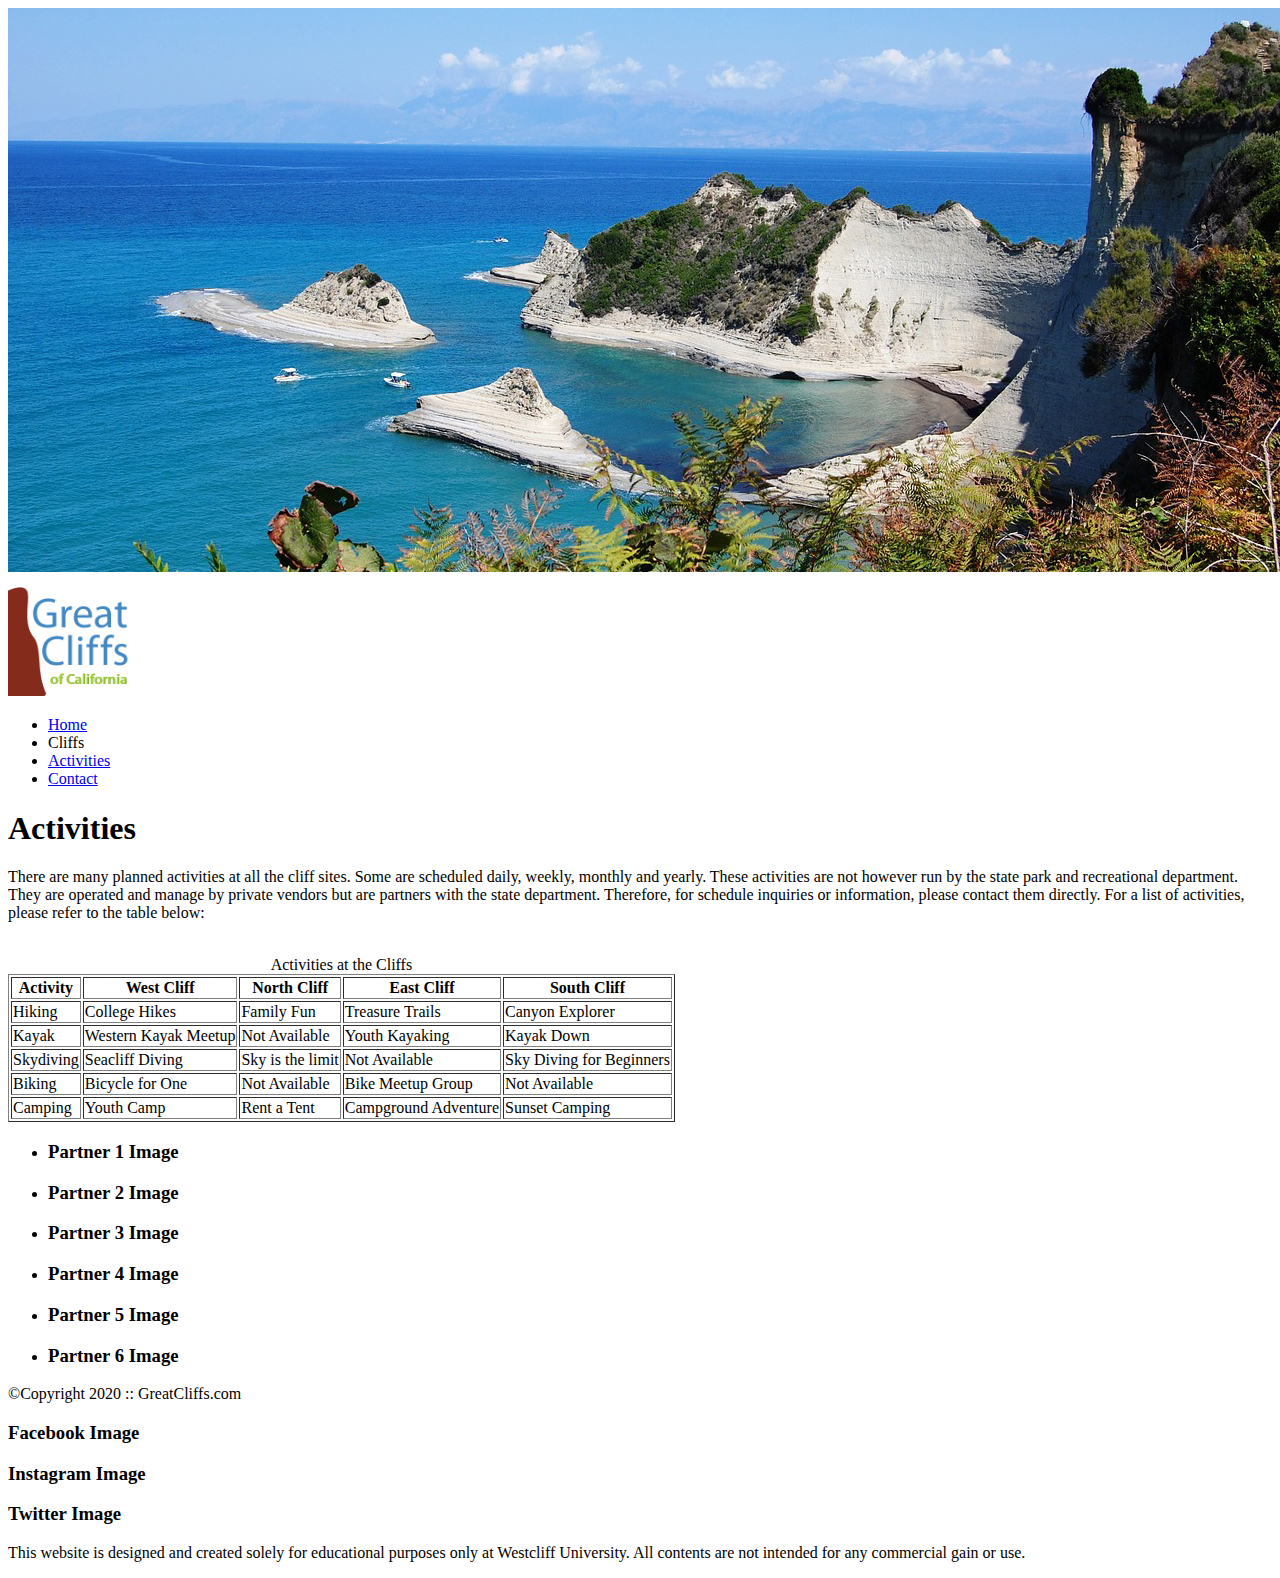
==== activities.html @ adf55887 "image folder commit" ====
<!DOCTYPE html>
<html lang="en">
<head>
    <title>Activities</title>
    <meta charset="UTF-8">
</head>
<body>
    <div class="container">
        <header>
        <img src="image/cliff_ocean.jpg" alt="Ocean View Cliff" width="1280" height="564">
            <div class="main-header">
                <div class="logo">
                    <img src="image/logo.png" alt="Great Cliffs Logo" width="125">
                </div>
                <nav class="main-menu">
                    <ul>
                        <li><a href="index.html">Home</a></li>
                        <li>Cliffs</li>
                        <li><a href="activities.html">Activities</a></li>
                        <li><a href="contact.html">Contact</a></li>
                    </ul>
                </nav>
            </div>
        </header>
        <main>
            <h1>Activities</h1>
            <p>There are many planned activities at all the cliff sites. Some are scheduled daily, weekly, monthly and yearly. These activities are not however run by the state park and recreational department. They are operated and manage by private vendors but are partners with the state department. Therefore, for schedule inquiries or information, please contact them directly. For a list of activities, please refer to the table below:</p><br>
            <table border="1">
                <caption>Activities at the Cliffs</caption>
                <thead>
                    <tr>
                        <th>Activity</th>
                        <th>West Cliff</th>
                        <th>North Cliff</th>
                        <th>East Cliff</th>
                        <th>South Cliff</th>
                    </tr>
                </thead>
                <tbody>
                    <tr>
                        <td>Hiking</td>
                        <td>College Hikes</td>
                        <td>Family Fun</td>
                        <td>Treasure Trails</td>
                        <td>Canyon Explorer</td>
                    </tr>
                    <tr>
                        <td>Kayak</td>
                        <td>Western Kayak Meetup</td>
                        <td>Not Available</td>
                        <td>Youth Kayaking</td>
                        <td>Kayak Down</td>
                    </tr>
                    <tr>
                        <td>Skydiving</td>
                        <td>Seacliff Diving</td>
                        <td>Sky is the limit</td>
                        <td>Not Available</td>
                        <td>Sky Diving for Beginners</td>
                    </tr>
                    <tr>
                        <td>Biking</td>
                        <td>Bicycle for One</td>
                        <td>Not Available</td>
                        <td>Bike Meetup Group</td>
                        <td>Not Available</td>
                    </tr>
                    <tr>
                        <td>Camping</td>
                        <td>Youth Camp</td>
                        <td>Rent a Tent</td>
                        <td>Campground Adventure</td>
                        <td>Sunset Camping</td>
                    </tr>
                </tbody>
            </table>
        </main>
        <section>
            <ul id="partners">
                <li class="partner"><h3>Partner 1 Image</h3></li>
                <li class="partner"><h3>Partner 2 Image</h3></li>
                <li class="partner"><h3>Partner 3 Image</h3></li>
                <li class="partner"><h3>Partner 4 Image</h3></li>
                <li class="partner"><h3>Partner 5 Image</h3></li>
                <li class="partner"><h3>Partner 6 Image</h3></li>
            </ul>
        </section>
        <footer>
            <div id="nondisclaimer">
                <div class="copy">&copy;Copyright 2020 :: GreatCliffs.com</div>
                <div class="social">
                    <h3>Facebook Image</h3>
                    <h3>Instagram Image</h3>
                    <h3>Twitter Image</h3>
                </div>
            </div>
            <div id="disclaimer">
                <p>This website is designed and created solely for educational purposes only at Westcliff University. All contents are not intended for any commercial gain or use.</p>
            </div>
        </footer>
    </div>
</body>
</html>
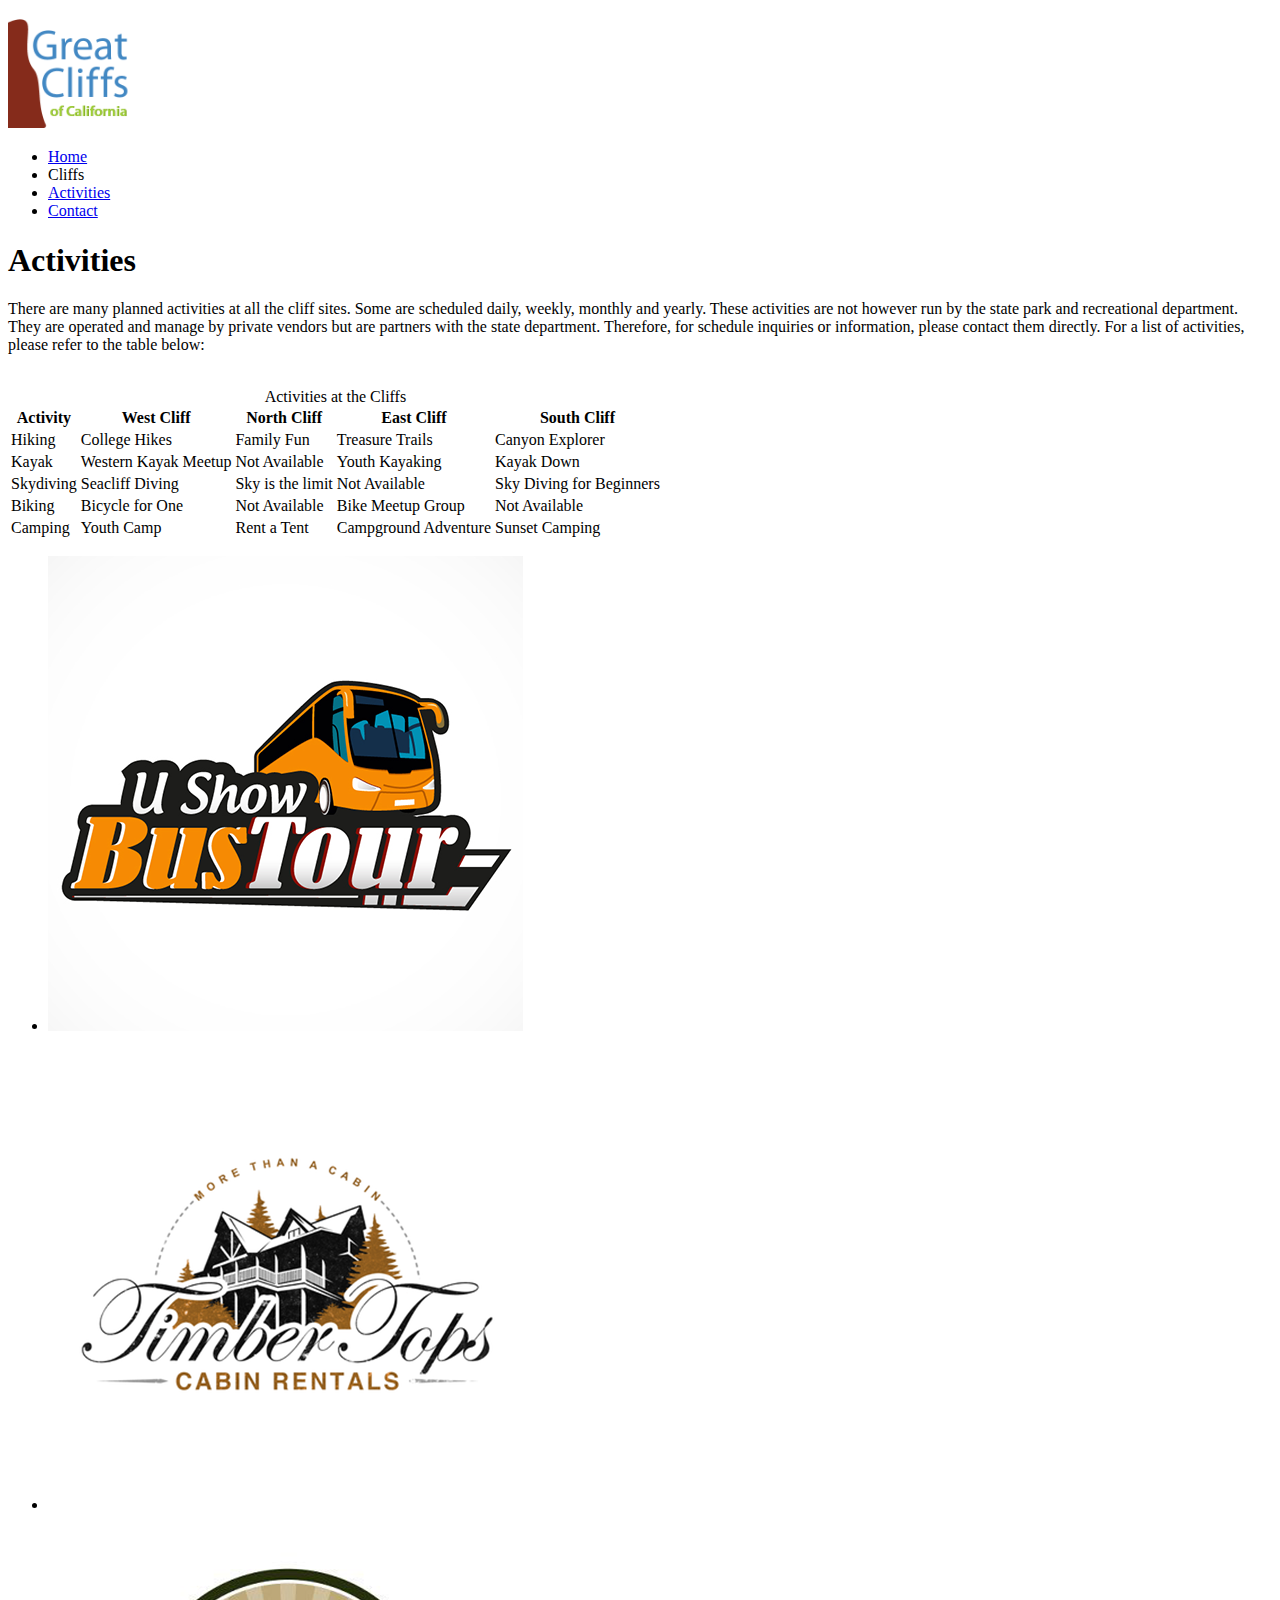
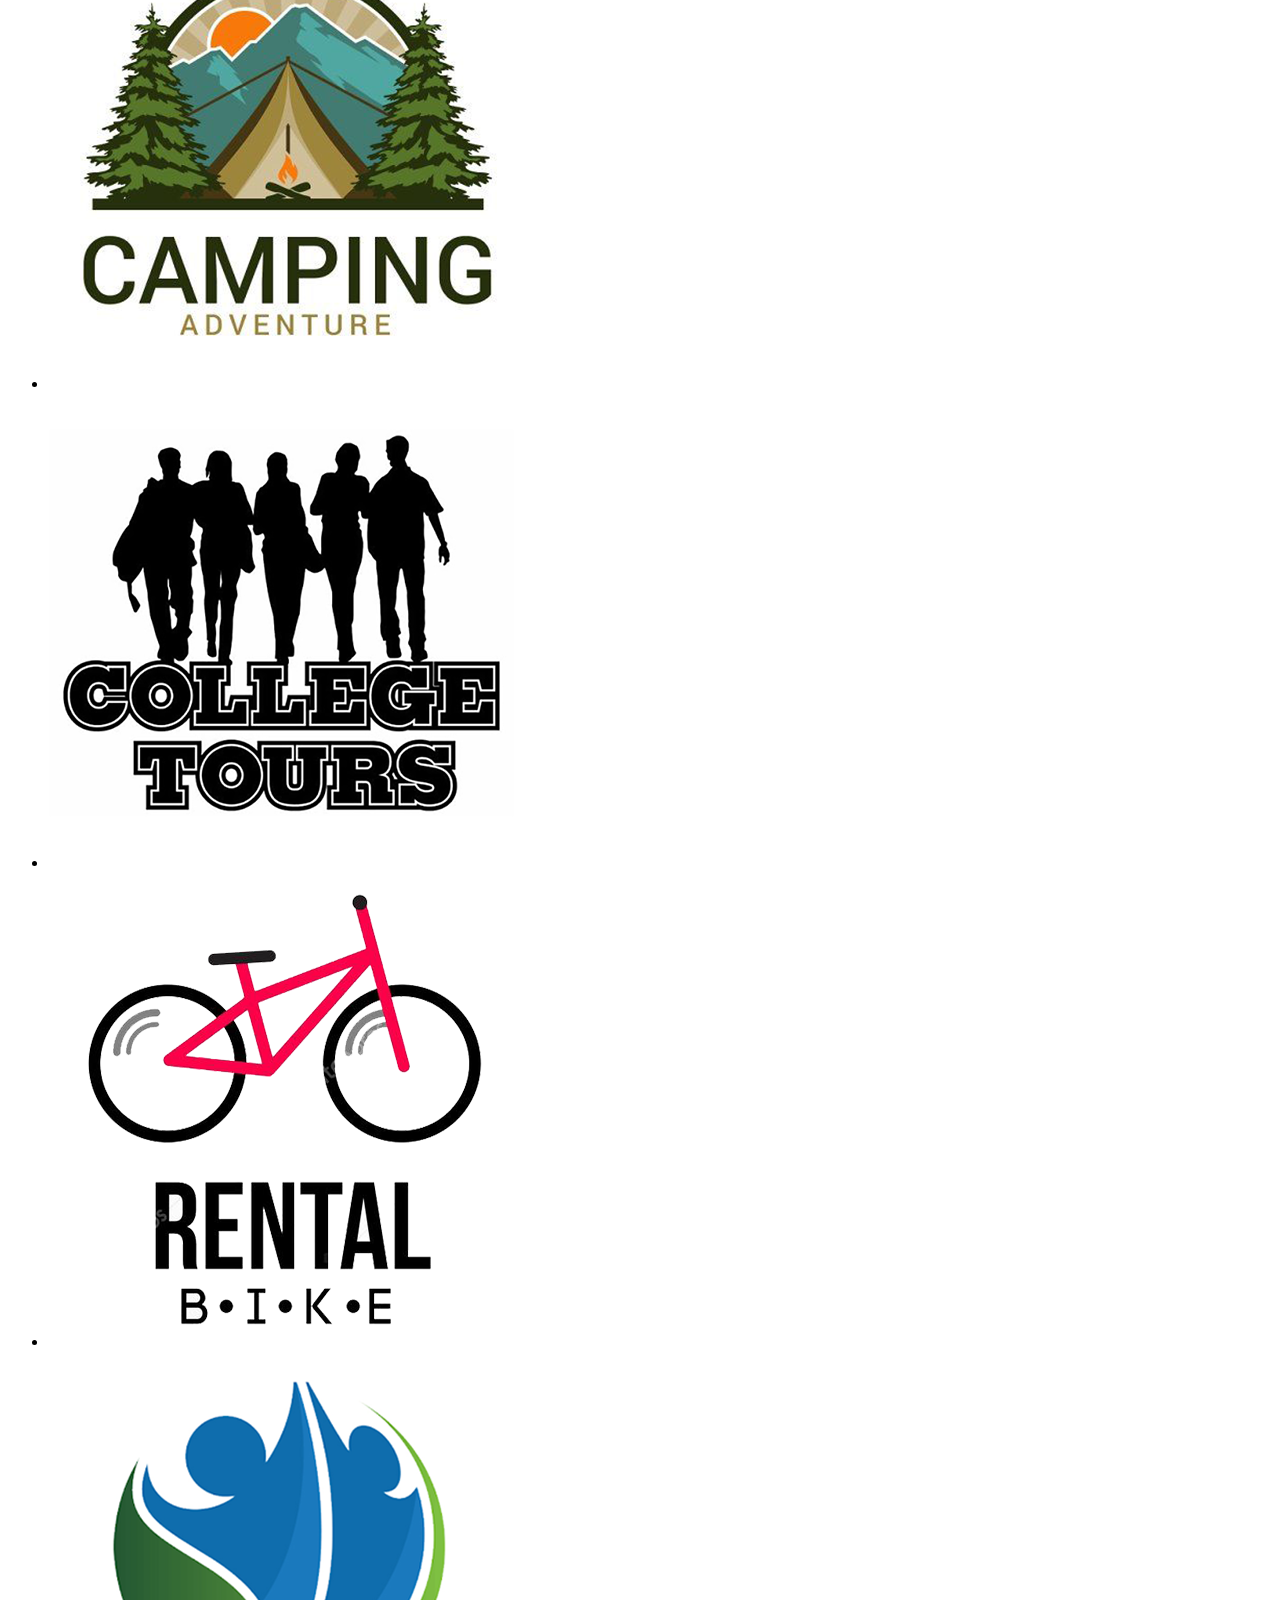
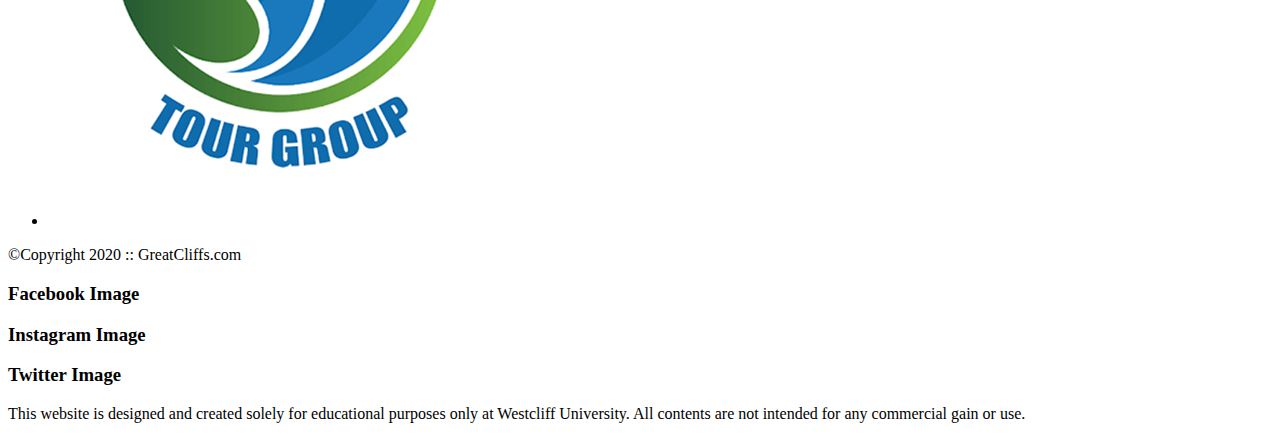
==== commit 5366ed64: "added table" ====
--- a/activities.html
+++ b/activities.html
@@ -1,13 +1,16 @@
 <!DOCTYPE html>
 <html lang="en">
 <head>
-    <title>Activities</title>
+    <title>Great Cliffs of California</title>
     <meta charset="UTF-8">
+    <link rel="stylesheet" href="styles.css">
+    <!--Embed Style Method-->
+    <link rel="stylesheet" href="https://cdnjs.cloudflare.com/ajax/libs/font-awesome/4.7.0/css/font-awesome.min.css">
+    <!--Embed Style Method-->
 </head>
-<body>
+<body id="activities">
     <div class="container">
         <header>
-        <img src="image/cliff_ocean.jpg" alt="Ocean View Cliff" width="1280" height="564">
             <div class="main-header">
                 <div class="logo">
                     <img src="image/logo.png" alt="Great Cliffs Logo" width="125">
@@ -16,7 +19,7 @@
                     <ul>
                         <li><a href="index.html">Home</a></li>
                         <li>Cliffs</li>
-                        <li><a href="activities.html">Activities</a></li>
+                        <li class="active"><a href="activities.html">Activities</a></li>
                         <li><a href="contact.html">Contact</a></li>
                     </ul>
                 </nav>
@@ -25,7 +28,7 @@
         <main>
             <h1>Activities</h1>
             <p>There are many planned activities at all the cliff sites. Some are scheduled daily, weekly, monthly and yearly. These activities are not however run by the state park and recreational department. They are operated and manage by private vendors but are partners with the state department. Therefore, for schedule inquiries or information, please contact them directly. For a list of activities, please refer to the table below:</p><br>
-            <table border="1">
+            <table class="table">
                 <caption>Activities at the Cliffs</caption>
                 <thead>
                     <tr>
@@ -77,12 +80,18 @@
         </main>
         <section>
             <ul id="partners">
-                <li class="partner"><h3>Partner 1 Image</h3></li>
-                <li class="partner"><h3>Partner 2 Image</h3></li>
-                <li class="partner"><h3>Partner 3 Image</h3></li>
-                <li class="partner"><h3>Partner 4 Image</h3></li>
-                <li class="partner"><h3>Partner 5 Image</h3></li>
-                <li class="partner"><h3>Partner 6 Image</h3></li>
+                <li class="partner">
+                    <img src="partners/partner-bustour.png" alt="Partner Bus Tours"> </li>
+                <li class="partner">
+                    <img src="partners/partner-cabinrental.png" alt="Partner Cabin Rental"> </li>
+                <li class="partner">
+                    <img src="partners/partner-campingadv.png" alt="Partner Camping Adventure"> </li>
+                <li class="partner">
+                    <img src="partners/partner-collegetours.png" alt="Partner College Tours"> </li>
+                <li class="partner">
+                    <img src="partners/partner-rentalbike.png" alt="Partner Bike Rentals"> </li>
+                <li class="partner">
+                    <img src="partners/partner-tourgroup.png" alt="Partner Tour Group"> </li>
             </ul>
         </section>
         <footer>
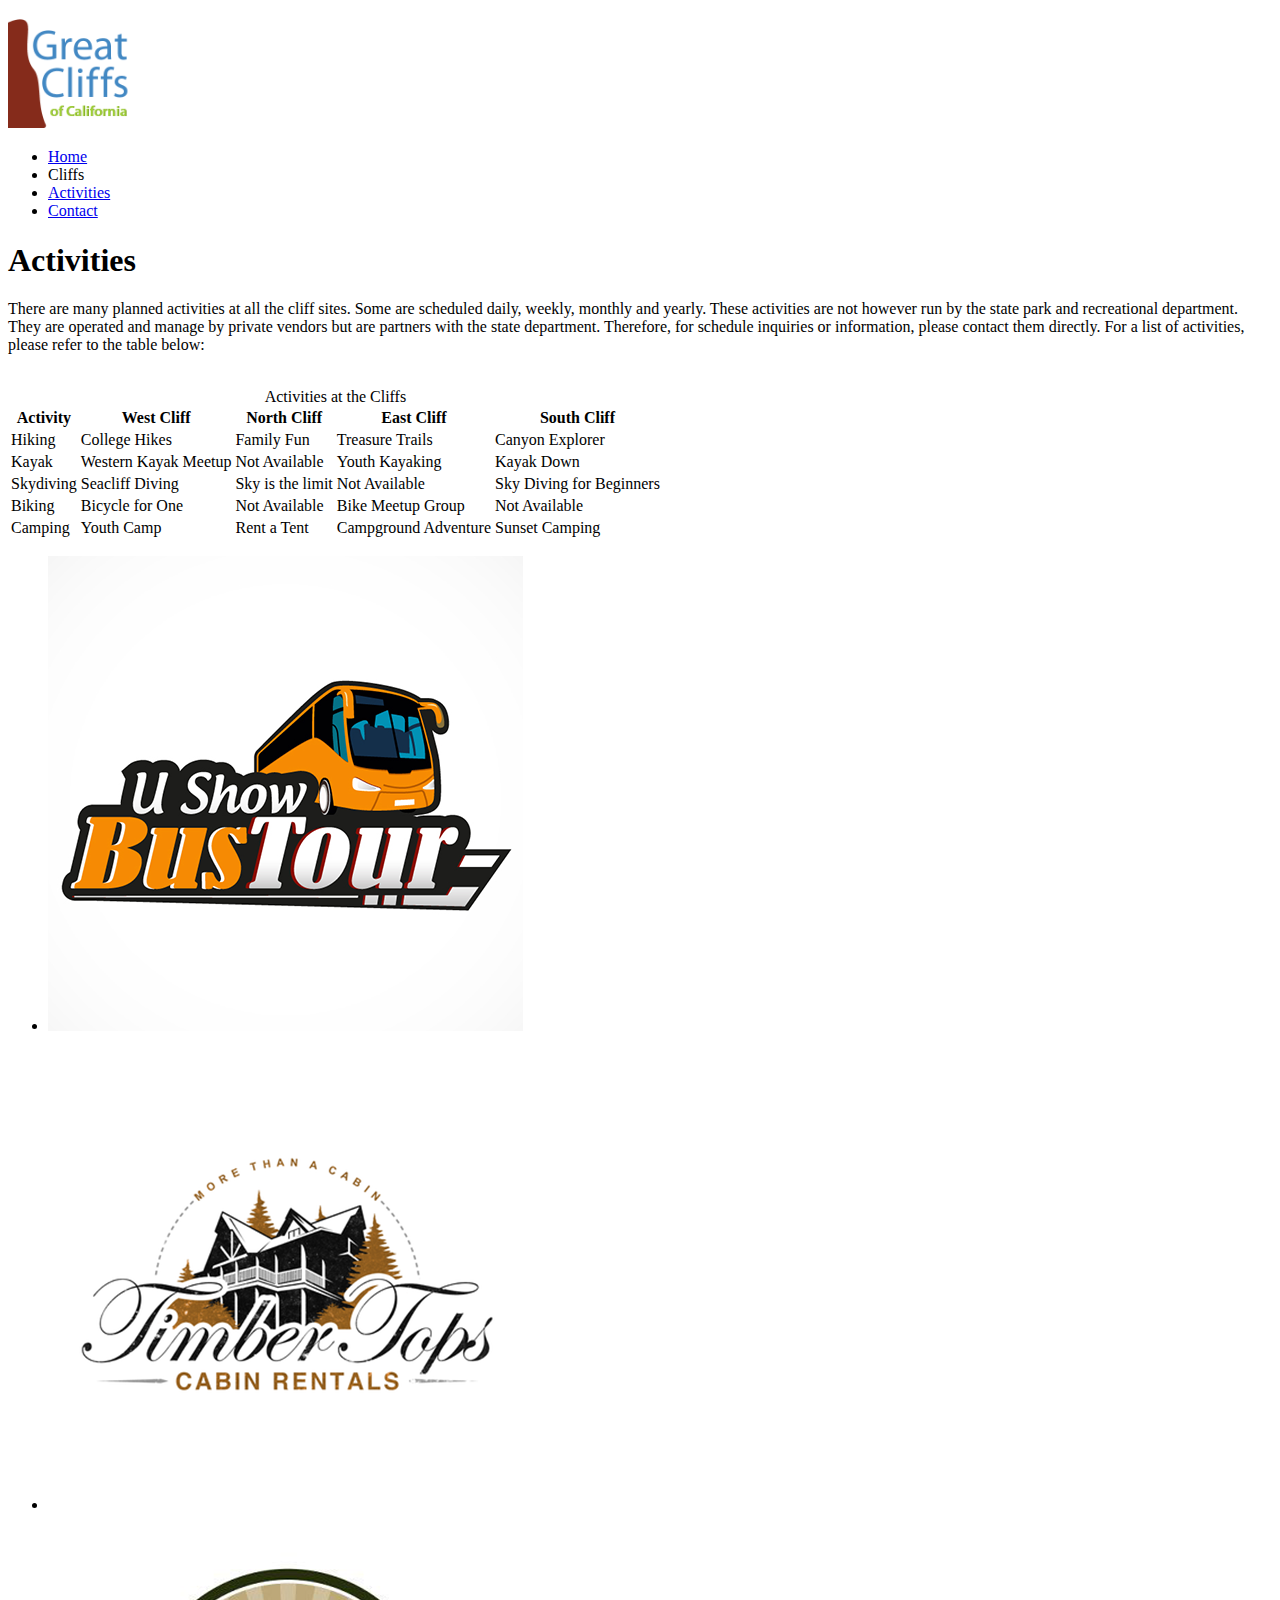
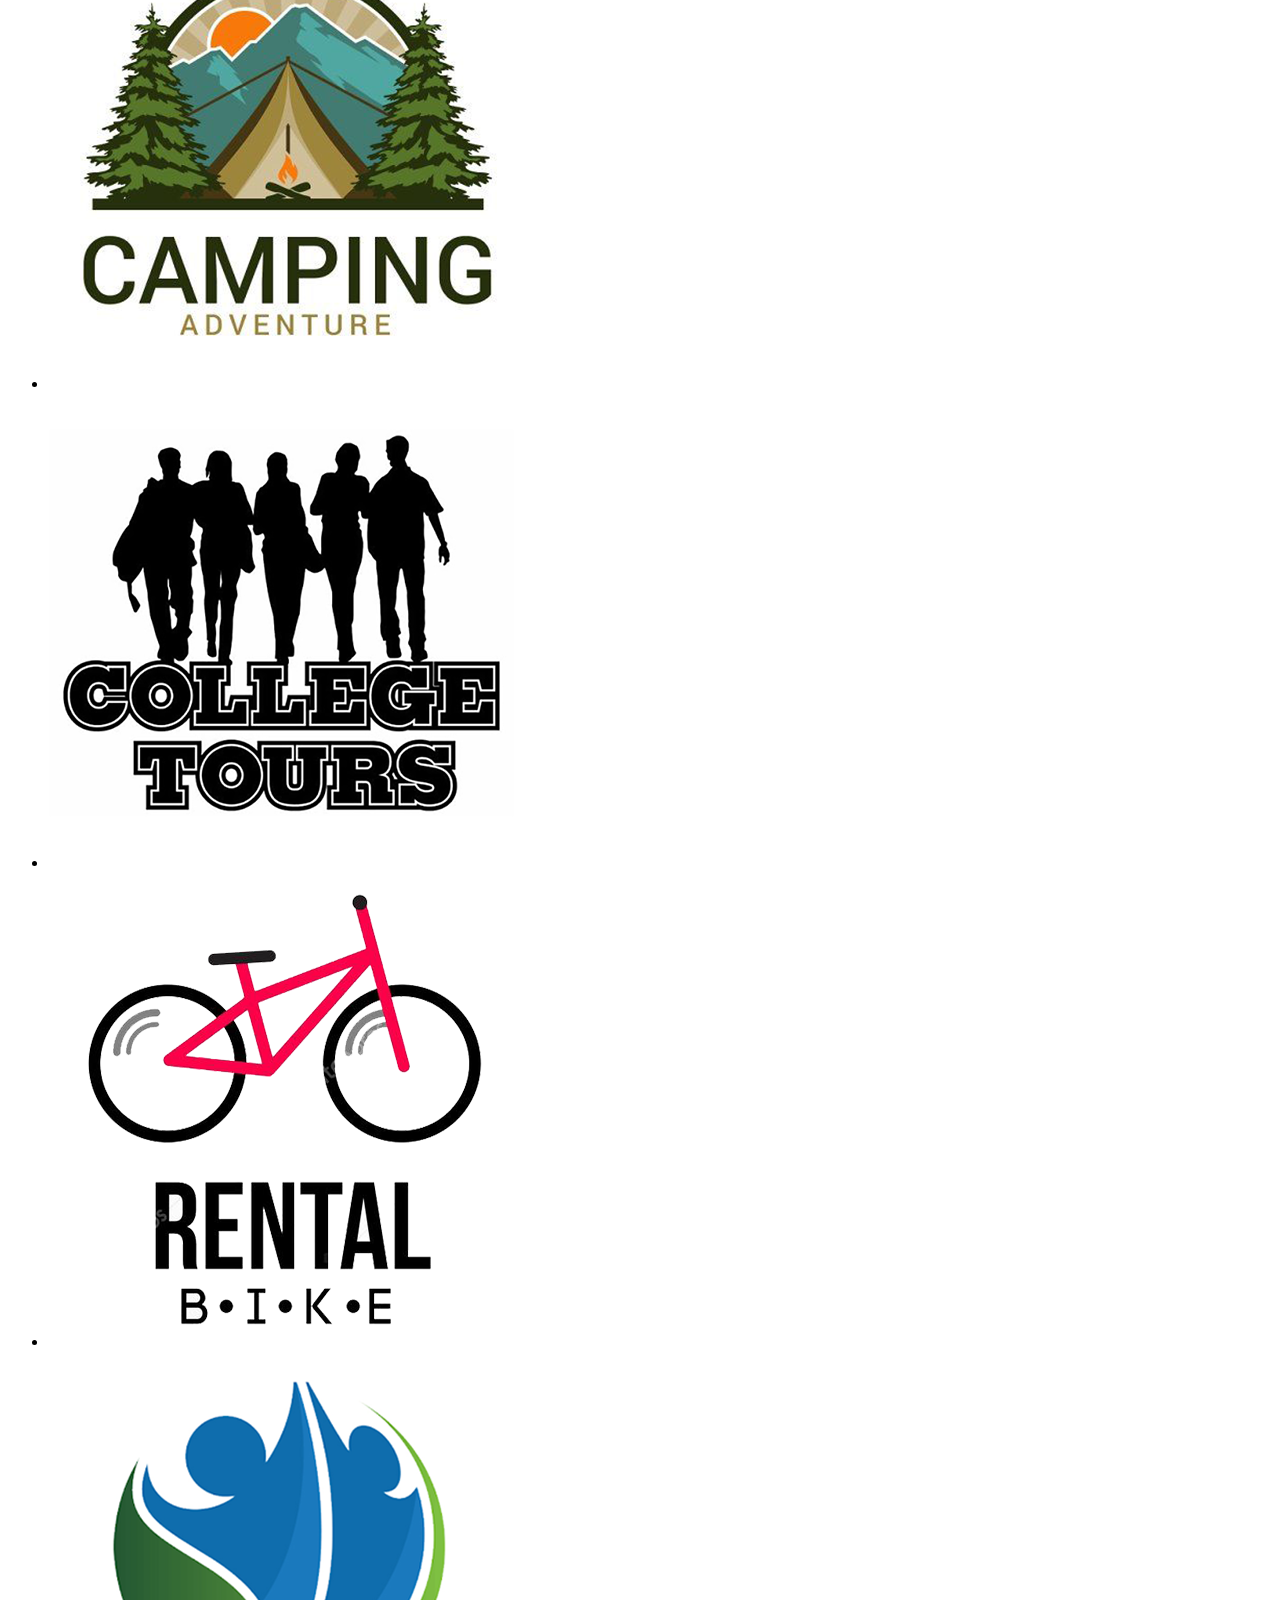
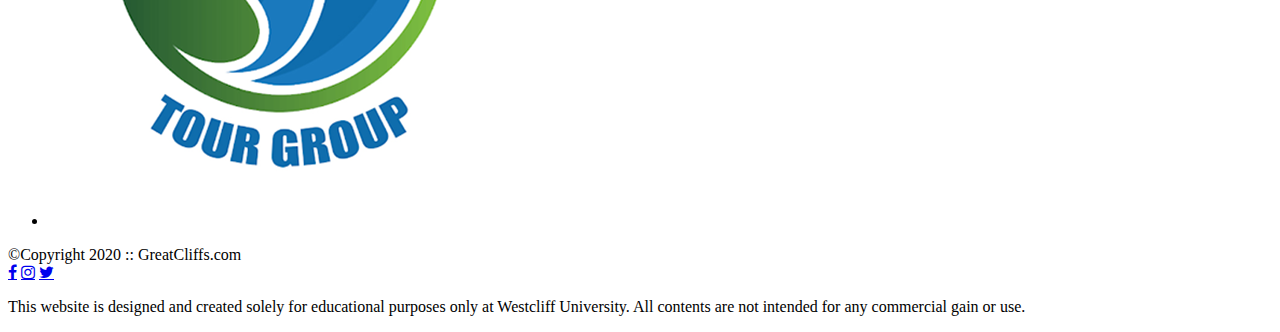
==== commit 000cca77: "updated form and css styling" ====
--- a/activities.html
+++ b/activities.html
@@ -96,11 +96,11 @@
         </section>
         <footer>
             <div id="nondisclaimer">
-                <div class="copy">&copy;Copyright 2020 :: GreatCliffs.com</div>
+                <div class="copy">©Copyright 2020 :: GreatCliffs.com</div>
                 <div class="social">
-                    <h3>Facebook Image</h3>
-                    <h3>Instagram Image</h3>
-                    <h3>Twitter Image</h3>
+                    <a href="#" class="fa fa-facebook"></a>
+                    <a href="#" class="fa fa-instagram"></a>
+                    <a href="#" class="fa fa-twitter"></a>
                 </div>
             </div>
             <div id="disclaimer">
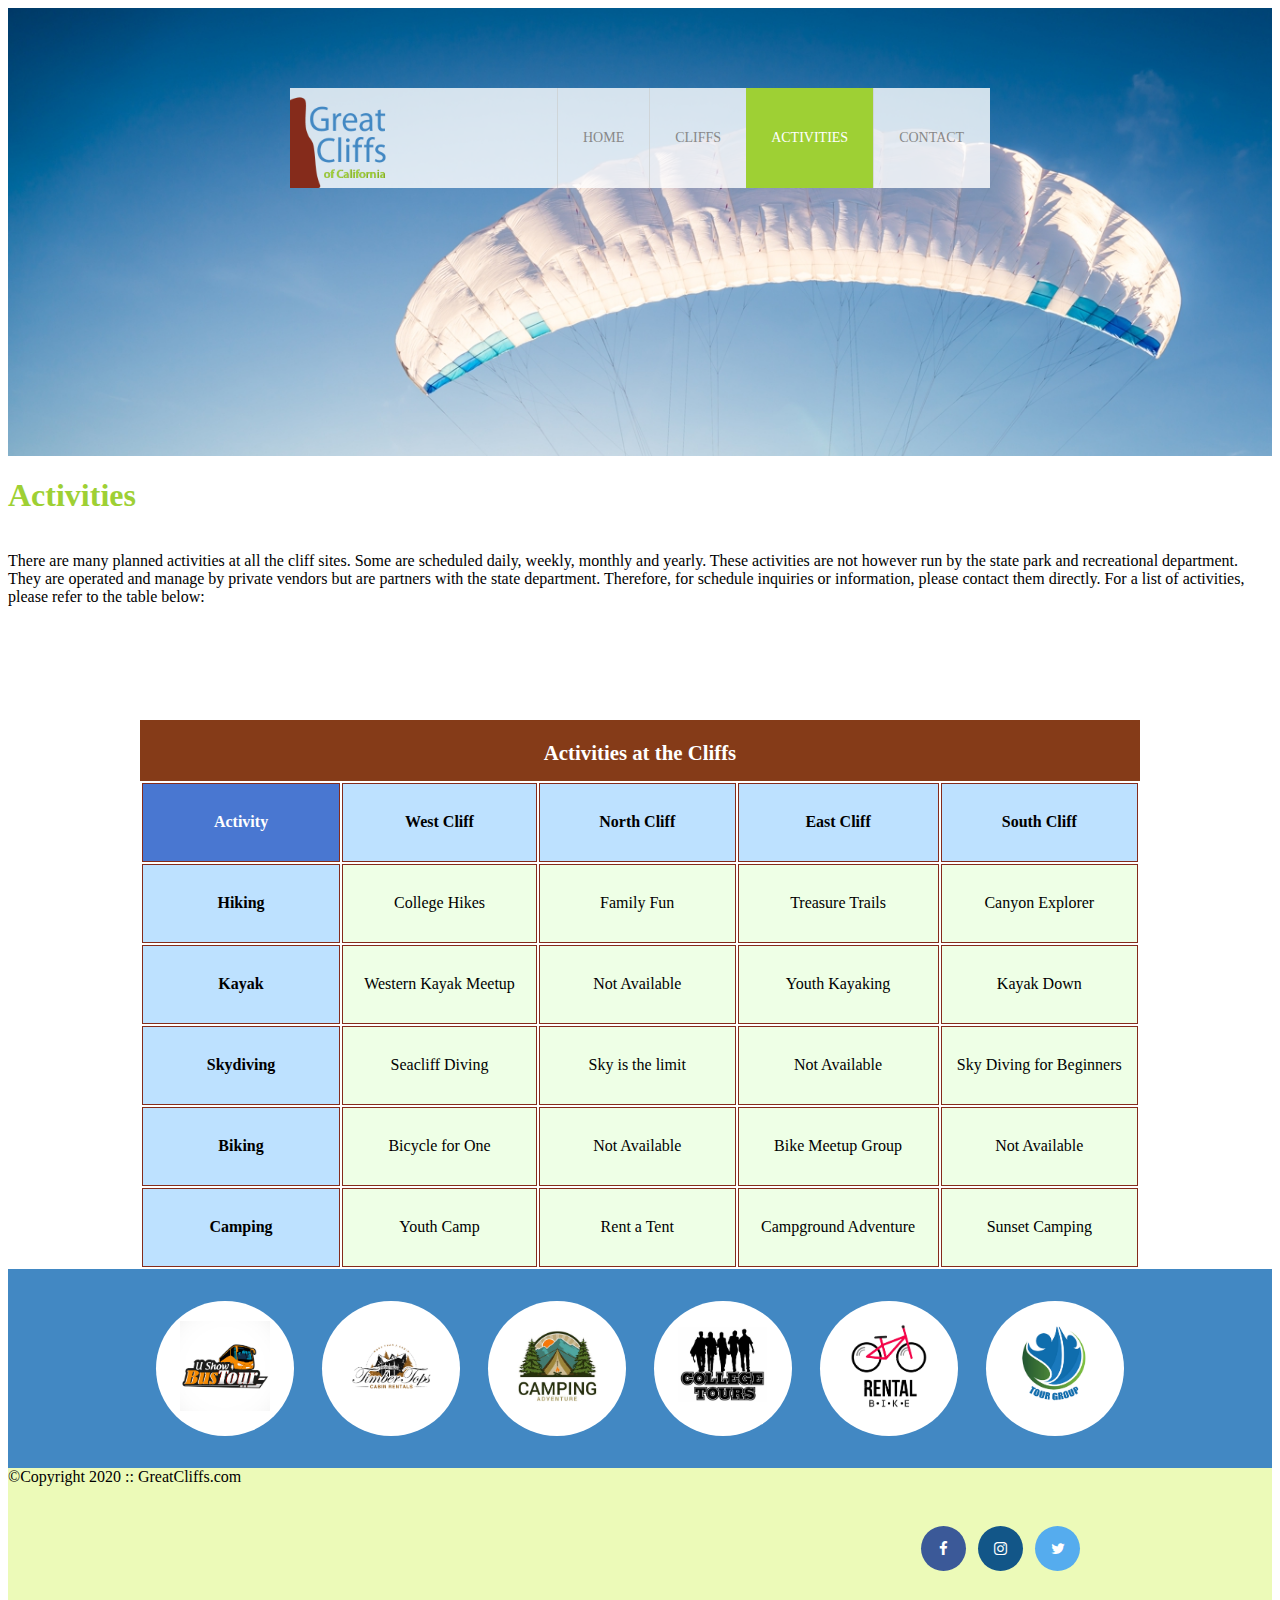
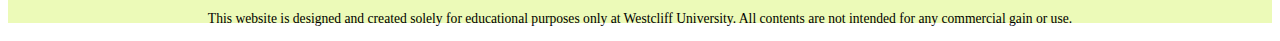
==== commit 2904b49e: "added activities page and update the menu" ====
--- a/activities.html
+++ b/activities.html
@@ -18,7 +18,7 @@
                 <nav class="main-menu">
                     <ul>
                         <li><a href="index.html">Home</a></li>
-                        <li>Cliffs</li>
+                        <li><a href="cliffs.html">Cliffs</a></li>
                         <li class="active"><a href="activities.html">Activities</a></li>
                         <li><a href="contact.html">Contact</a></li>
                     </ul>
--- a/styles.css
+++ b/styles.css
@@ -0,0 +1,239 @@
+header {
+    width: 100%;
+    min-height: 400px;
+    padding-top: 3em;
+}
+#home header {
+    background: no-repeat lightgrey url(image/cliff_ocean.jpg);
+    background-size: 1500px;
+}
+#activities header {
+    background: no-repeat lightgrey url(image/runfly.jpeg);
+    background-size: 1500px;
+}
+#contact header {
+    background: no-repeat lightgrey url(image/cliff_rock.jpeg);
+    background-size: 1500px;
+}
+.main-header {
+    background-color: rgba(255, 255, 255, 0.8);
+    width: 700px;
+    margin: 2em auto 0 auto;
+    min-height: 100px;
+    height: 100px;
+}
+.main-header .logo img {
+    width: 100px;
+    height: 100px;
+    margin: 0 2em 0 0;
+    float: left;
+}
+/* Navigation */
+.main-menu {
+    margin-left: 227px;
+    font-weight: 400;
+}
+.main-menu ul li {
+    list-style-type: none;
+    display: inline-block;
+    float: left;
+    padding-left: 25px;
+    padding-right: 25px;
+    border-left: 1px solid rgba(202, 204, 202, 0.6);
+    line-height: 100px;
+    text-transform: uppercase;
+    font-size: 14px;
+}
+.main-menu ul li a {
+    text-decoration: none;
+    color: #888;
+}
+.main-menu ul li a:hover {
+    color: #9ed034;
+}
+.main-menu ul li.active {
+    background: #9ed034;
+    border: none;
+}
+.main-menu ul li.active a {
+    color: #fff;
+}
+/* Main */
+.main-heading {
+    font-family: Arial, Helvetica, sans-serif;
+    color: #9ed034;
+}
+/* Partners */
+section {
+    width: 100%;
+    background-color: #4288C3;
+}
+section #partners {
+    width: 1200px;
+    padding: 2em 0 2em 0;
+    margin: 0 auto;
+    text-align: center;
+}
+section #partners .partner {
+    display: inline-block;
+    margin: 0 0.75em;
+    padding: 1.3em 1.5em;
+    background-color: #fff;
+    border-radius: 50%;
+}
+section #partners .partner img {
+    width: 90px;
+    height: 90px;
+}
+/* Footer */
+footer {
+    width: 100%;
+    height: 155px;
+    padding-bottom: lem;
+    background-color: #ecfab8;
+}
+footer #nondiclaimer .copy {
+    padding: 3.5em 3.5em 3.5em 13em;
+    float: left;
+    font-size: 0.9em;
+}
+footer #nondisclaimer .social {
+    padding: 2.5em;
+    margin-right: 9.25em;
+    float: right;
+}
+footer #disclaimer {
+    clear: both;
+}
+footer #disclaimer p {
+    font-size: 0.85em;
+    text-align: center;
+}
+footer #nondisclaimer .social .fa {
+    padding: 15px;
+    font-size: 15px;
+    width: 15px;
+    text-align: center;
+    text-decoration: none;
+    margin: 0 4px;
+    border-radius: 50%;
+}
+footer #nondisclaimer .social .fa:hover {
+    opacity: 0.7;
+}
+footer #nondisclaimer .social .fa-facebook {
+    background: #3B5998;
+    color: white;
+}
+footer #nondisclaimer .social .fa-twitter {
+    background: #55ACEE;
+    color: white;
+}
+footer #nondisclaimer .social .fa-instagram {
+    background: #125688;
+    color: white;
+}
+/* activities */
+table {
+    width: 1000px;
+    margin: 4em auto 0 auto;
+}
+caption {
+    background: #853b18;
+    height: 40px;
+    color: #fff;
+    font-size: 1.3em;
+    font-weight: bold;
+    padding-top: 1em;
+}
+thead {
+    background: #bde1ff;
+}
+tbody {
+    background: #eeffe6;
+    text-align: center;
+}
+th,td {
+    width: 225px;
+    height: 75px;
+    vertical-align: middle;
+    border: solid 1px #852b1b;
+}
+th:first-child {
+    width: 125px;
+    height: 50px;
+    background: #4977d1;
+    color: #fff;
+}
+td:first-child {
+    font-weight: bold;
+    background: #bde1ff;
+}
+/* contact styling */
+h1 {
+    padding-bottom: 0.5em;
+    color: #9ed034;
+}
+.contactinfo, p {
+    padding-bottom: 1em;
+}
+.contactinfo span:first-child{
+    font-weight: bold;
+}
+fieldset {
+    border-color: #9ed034;
+    border-radius: 5px;
+    margin-bottom: 20px;
+}
+legend {
+    color: #4977D1;
+    font-size: larger;
+    font-weight: bold;
+    text-transform: uppercase;
+    border-color: #9ed034;
+}
+.textbox label, .commentbox label {
+    font-weight: bold;
+    display: block;
+    margin: 15px 0 0 30px;
+}
+.textbox input {
+    width: 900px;
+    height: 25px;
+    margin: 0 0 0 30px;
+    padding-left: 10px;
+}
+textarea {
+    width: 900px;
+    height: 200px;
+    margin: 0 0 0 30px;
+    padding: 15px 10px;
+    resize: vertical;
+}
+.radios {
+    display: block;
+}
+.radios label, .selectmenu label {
+    font-weight: bold;
+    padding-left: 30px;
+}
+input[type="radio"] { /*attribute selector*/
+    width: 25px;
+    margin: 20px 0px;
+}
+select {
+    width: 150px;
+    padding-left: 35px;
+}
+form .button input{
+    display:block;
+    margin: 20px 0 10px 800px;
+    width: 120px;
+    height: 35px;
+    font-weight: bold;
+    color: #fff;
+    background-color: #4977D1;
+}
+form .button input:hover {
+    background-color: #9ed034;
+}
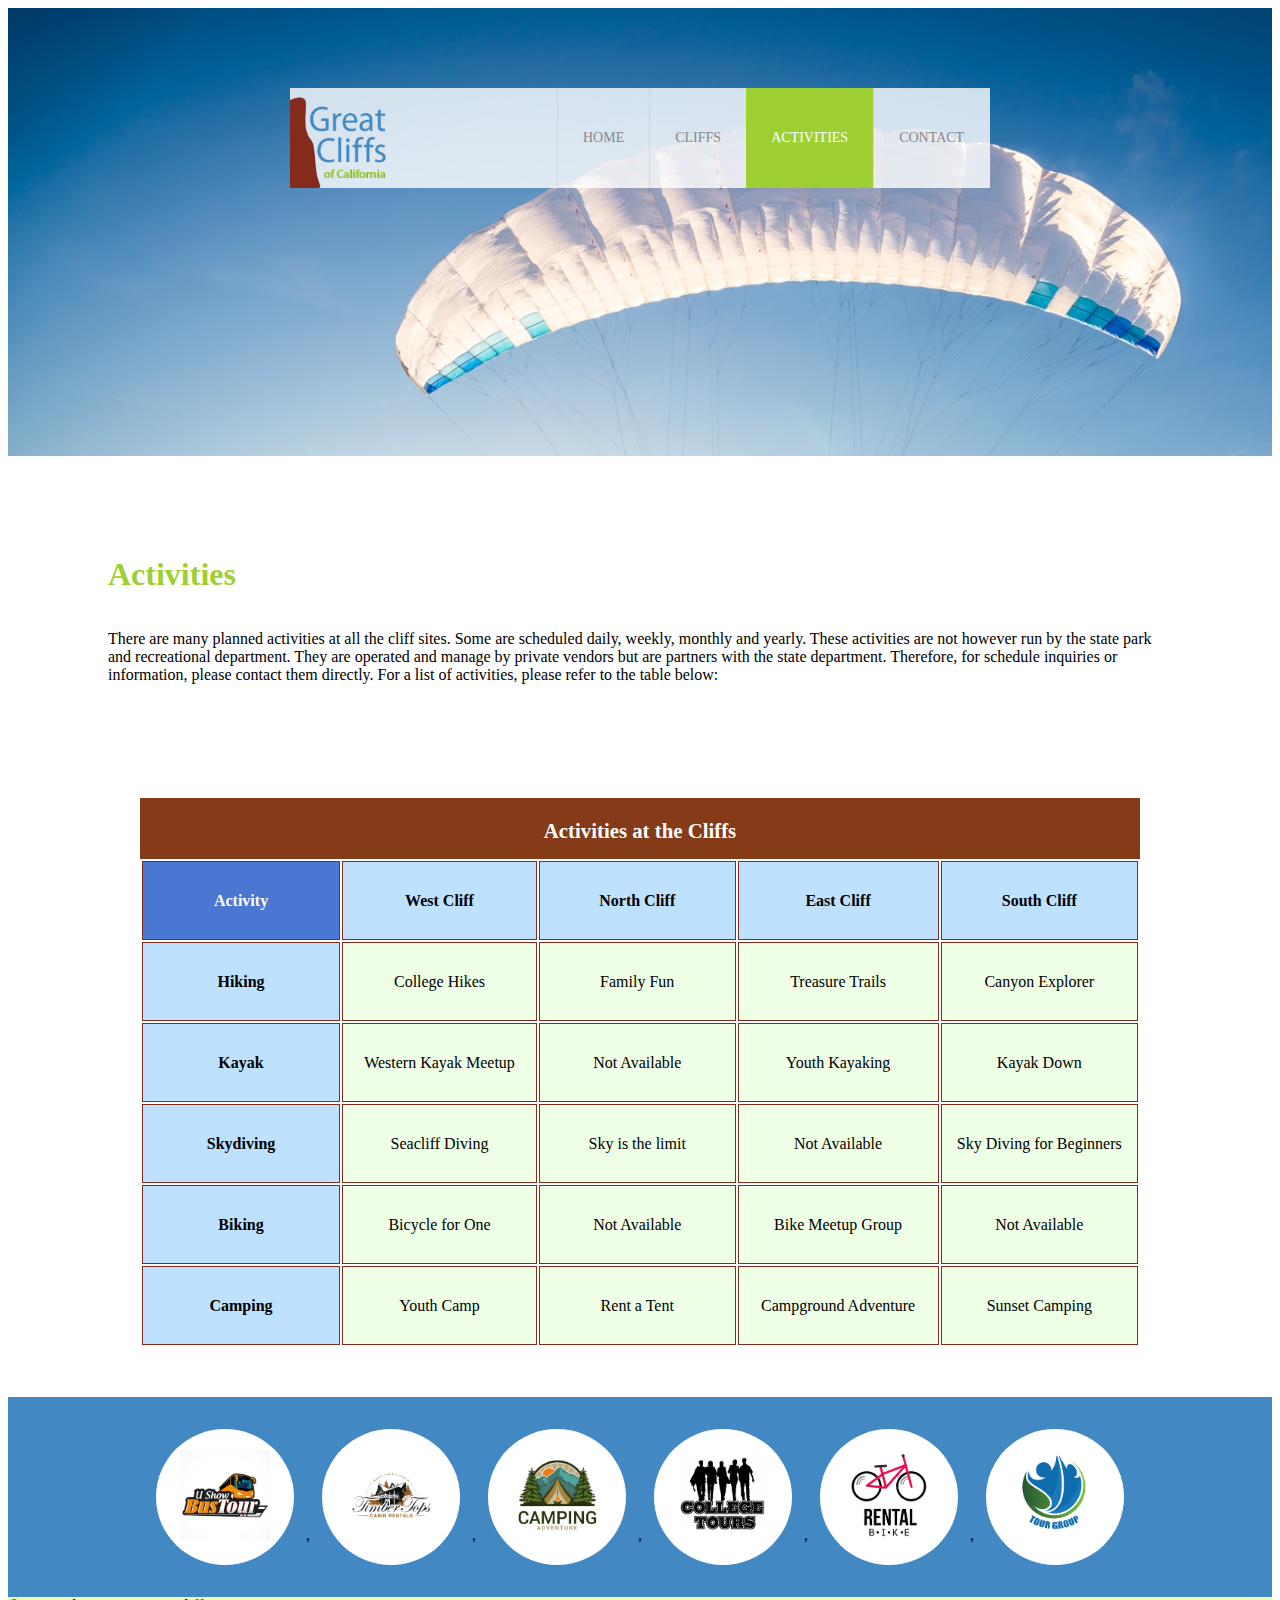
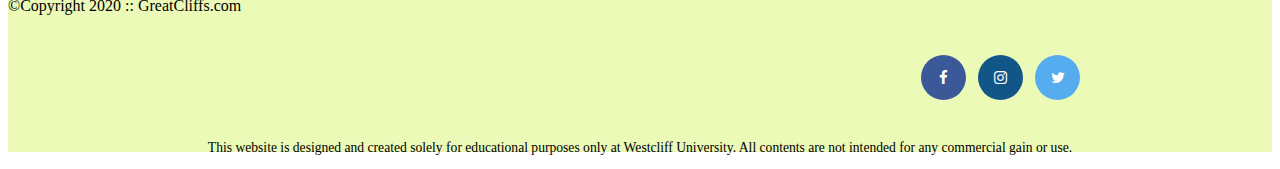
==== commit ef202103: "updated java on rest of the pages" ====
--- a/activities.html
+++ b/activities.html
@@ -108,5 +108,23 @@
             </div>
         </footer>
     </div>
+    <!--java-->
+    <script id = "partnerJava">
+        var photos = [];
+        var fileNames = [];
+        var imageList = [];
+        var image;
+        var openList = "<li class='partner'>";
+        var closeList = "</li>";
+        partnerNames = ["bustour","cabinrental","campingadv","collegetours","rentalbike","tourgroup"];
+
+        for (var i=0; i<6; i++) {
+            fileNames.push("partner-"+partnerNames[i]);
+            photos.push("<img src='partners/"+fileNames[i]+".png'>");
+            image = openList + photos[i] + closeList;
+            imageList.push(image);
+        }
+        document.getElementById("partners").innerHTML = imageList;
+    </script>
 </body>
 </html>--- a/styles.css
+++ b/styles.css
@@ -13,6 +13,10 @@
 }
 #contact header {
     background: no-repeat lightgrey url(image/cliff_rock.jpeg);
+    background-size: 1500px;
+}
+#cliffs header {
+    background: no-repeat lightgrey url(image/forest_cliff.jpeg);
     background-size: 1500px;
 }
 .main-header {
@@ -59,9 +63,14 @@
     color: #fff;
 }
 /* Main */
+main {
+    margin: 100px 100px 50px 100px;
+}
 .main-heading {
     font-family: Arial, Helvetica, sans-serif;
     color: #9ed034;
+    padding-bottom: 20px;
+    font-size: 30px;
 }
 /* Partners */
 section {
@@ -134,11 +143,11 @@
     color: white;
 }
 /* activities */
-table {
+#activities table {
     width: 1000px;
     margin: 4em auto 0 auto;
 }
-caption {
+#activities caption {
     background: #853b18;
     height: 40px;
     color: #fff;
@@ -146,28 +155,46 @@
     font-weight: bold;
     padding-top: 1em;
 }
-thead {
+#activities thead {
     background: #bde1ff;
 }
-tbody {
+#activities tbody {
     background: #eeffe6;
     text-align: center;
 }
-th,td {
+#activities th, #activities td {
     width: 225px;
     height: 75px;
     vertical-align: middle;
     border: solid 1px #852b1b;
 }
-th:first-child {
+#activities th:first-child {
     width: 125px;
     height: 50px;
     background: #4977d1;
     color: #fff;
 }
-td:first-child {
+#activities td:first-child {
     font-weight: bold;
     background: #bde1ff;
+}
+/* cliffs */
+#cliffs table {
+    width: auto;
+    margin: 3em auto 0 auto;
+    border-spacing: 30px;
+}
+#cliffs td {
+    text-align: center;
+    font-weight: bold;
+    font-family: Arial, Helvetica, sans-serif;
+    width: 125px;
+    background: #852b1b;
+    color: #fff;
+}
+#cliffs h5 {
+    display: block;
+    font-size: 16px;
 }
 /* contact styling */
 h1 {
@@ -237,3 +264,16 @@
 form .button input:hover {
     background-color: #9ed034;
 }
+#timeofday {
+    height: 50px;
+    font-family: Arial, Helvetica, sans-serif;
+    text-align: center;
+    padding-top: 20px;
+    background-image: linear-gradient(0deg, rgba(251, 215, 139,1) 0%, rgba(118, 213, 245, 1) 100%);
+}
+#timeofday span {
+    color: #125688;
+}
+#timeofday span:first-child {
+    color:#3a3a3a
+}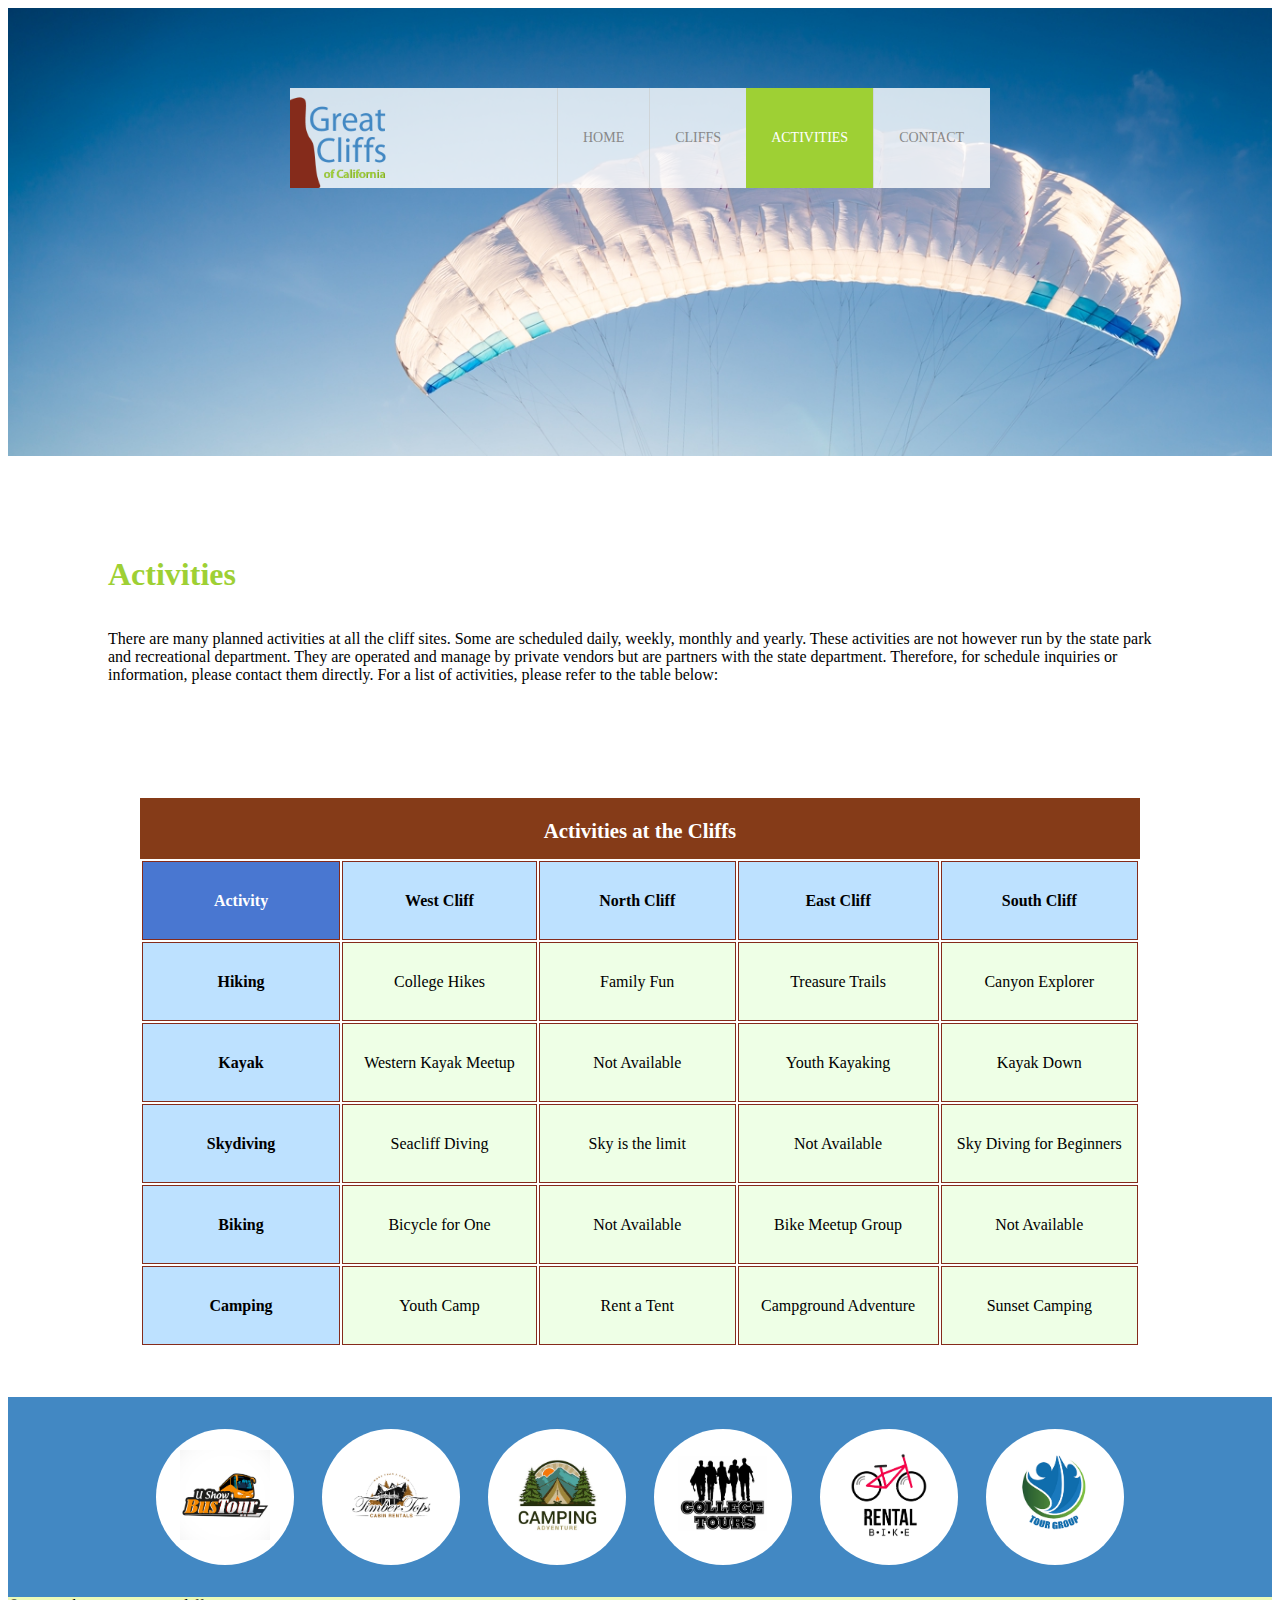
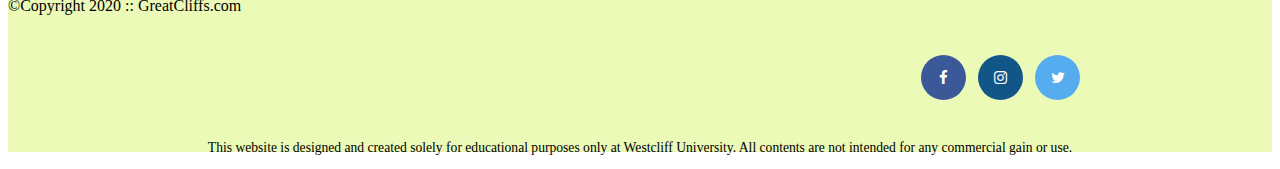
==== commit fc83277b: "created 2js files and update all the sites" ====
--- a/activities.html
+++ b/activities.html
@@ -108,23 +108,8 @@
             </div>
         </footer>
     </div>
-    <!--java-->
-    <script id = "partnerJava">
-        var photos = [];
-        var fileNames = [];
-        var imageList = [];
-        var image;
-        var openList = "<li class='partner'>";
-        var closeList = "</li>";
-        partnerNames = ["bustour","cabinrental","campingadv","collegetours","rentalbike","tourgroup"];
-
-        for (var i=0; i<6; i++) {
-            fileNames.push("partner-"+partnerNames[i]);
-            photos.push("<img src='partners/"+fileNames[i]+".png'>");
-            image = openList + photos[i] + closeList;
-            imageList.push(image);
-        }
-        document.getElementById("partners").innerHTML = imageList;
+    <!--partner-->
+    <script src="js/site_scripts.js">
     </script>
 </body>
 </html>